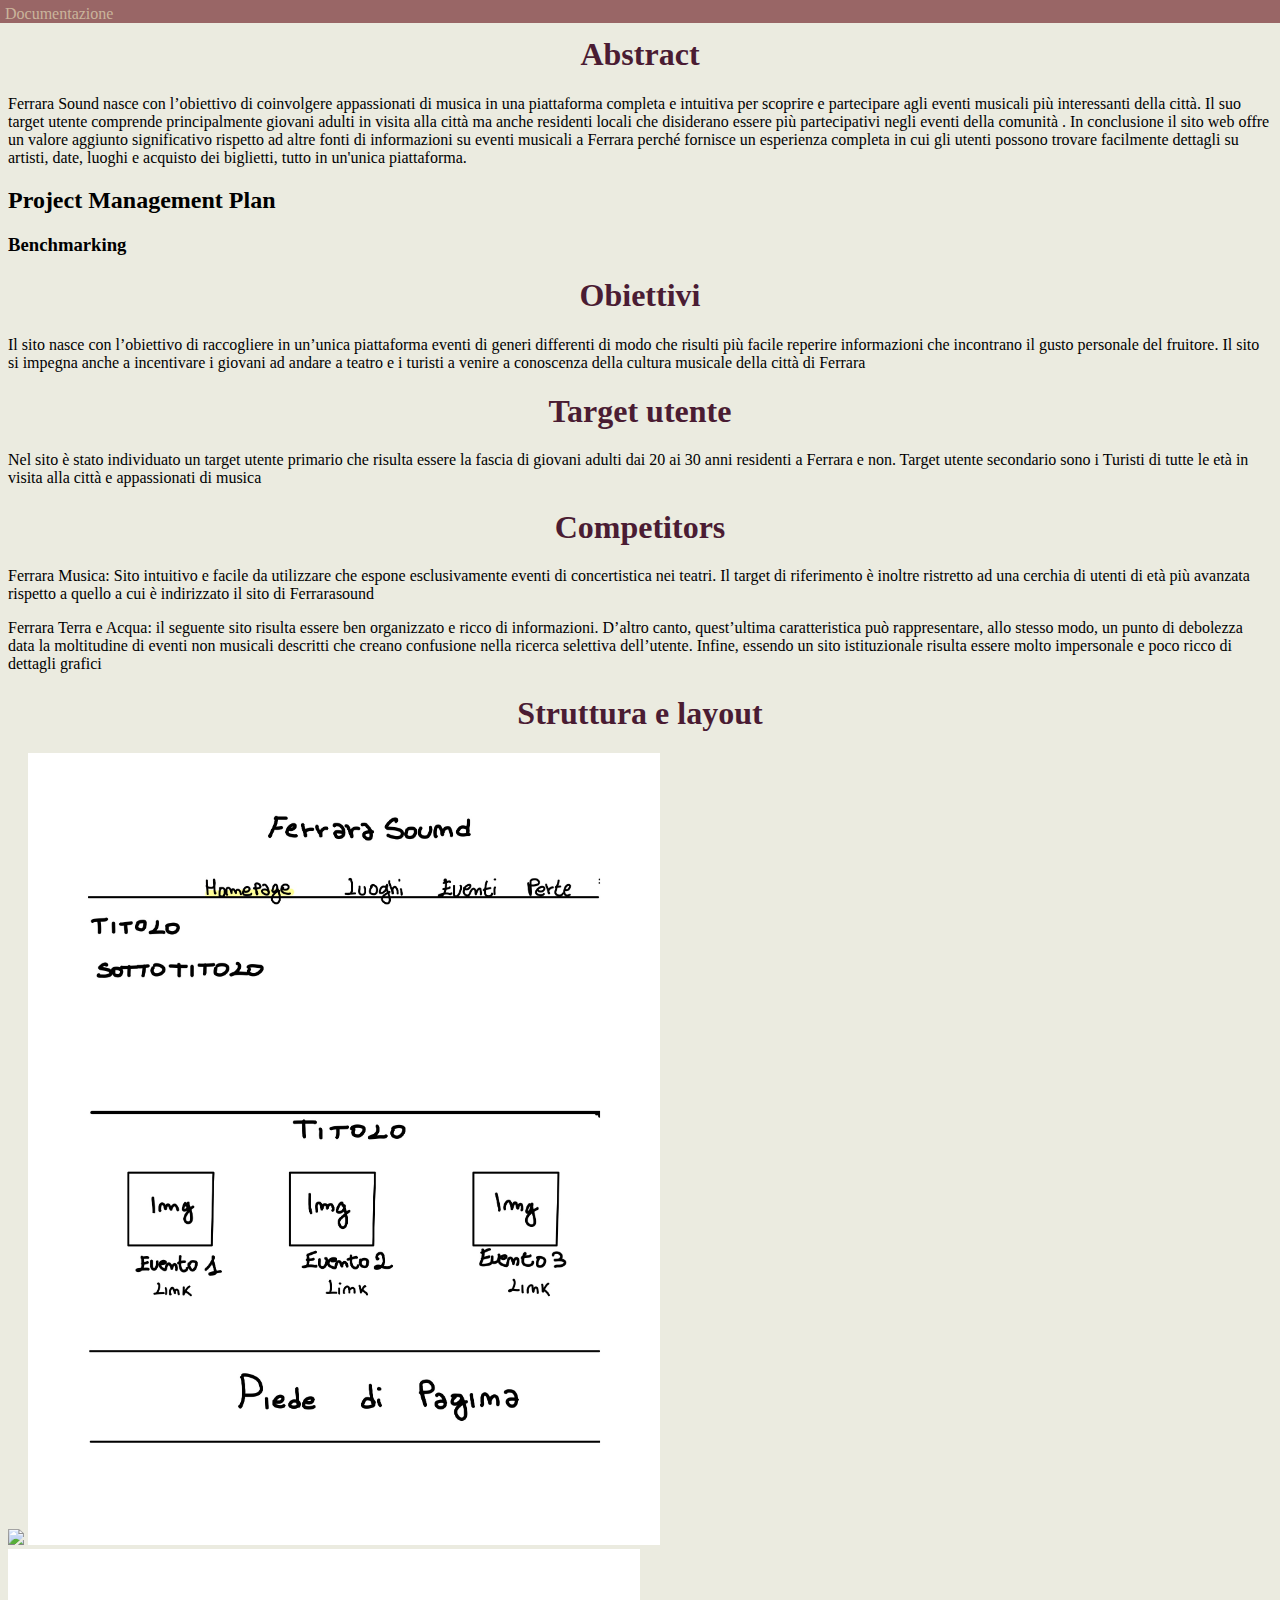
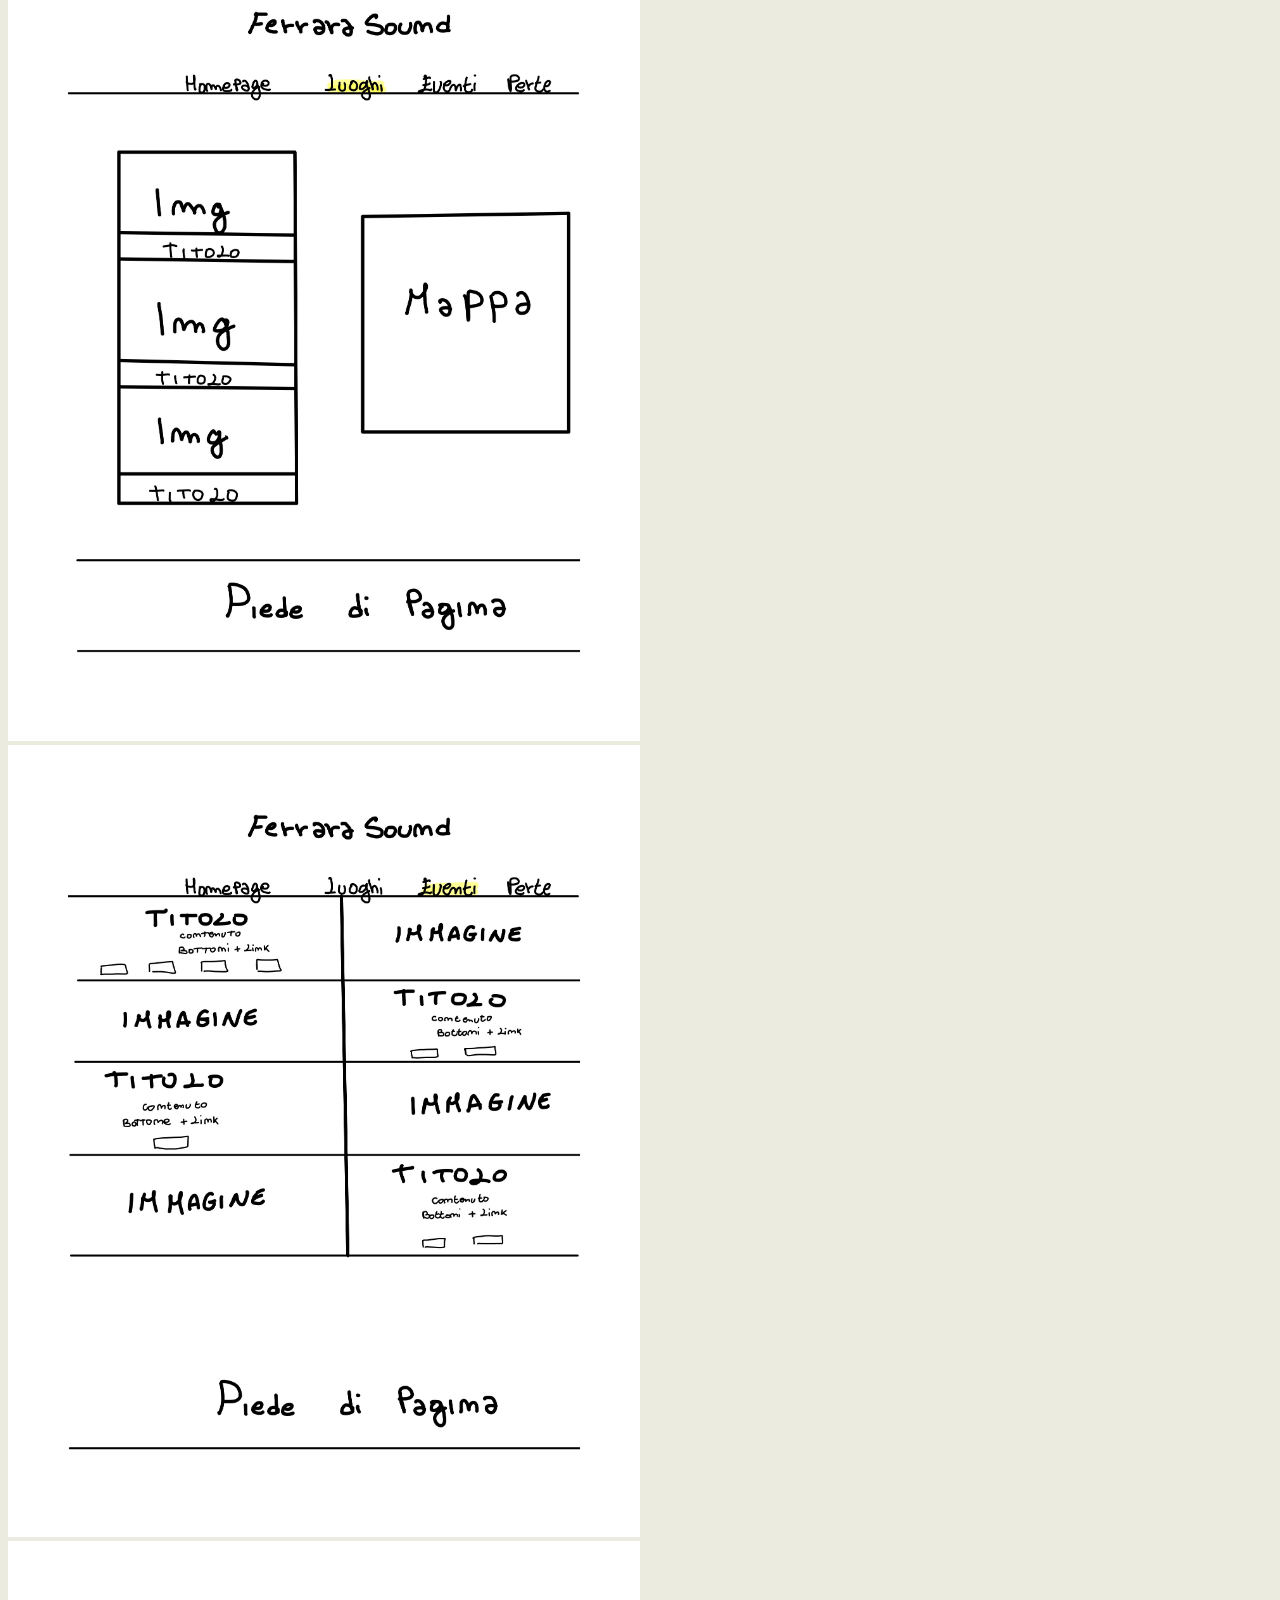
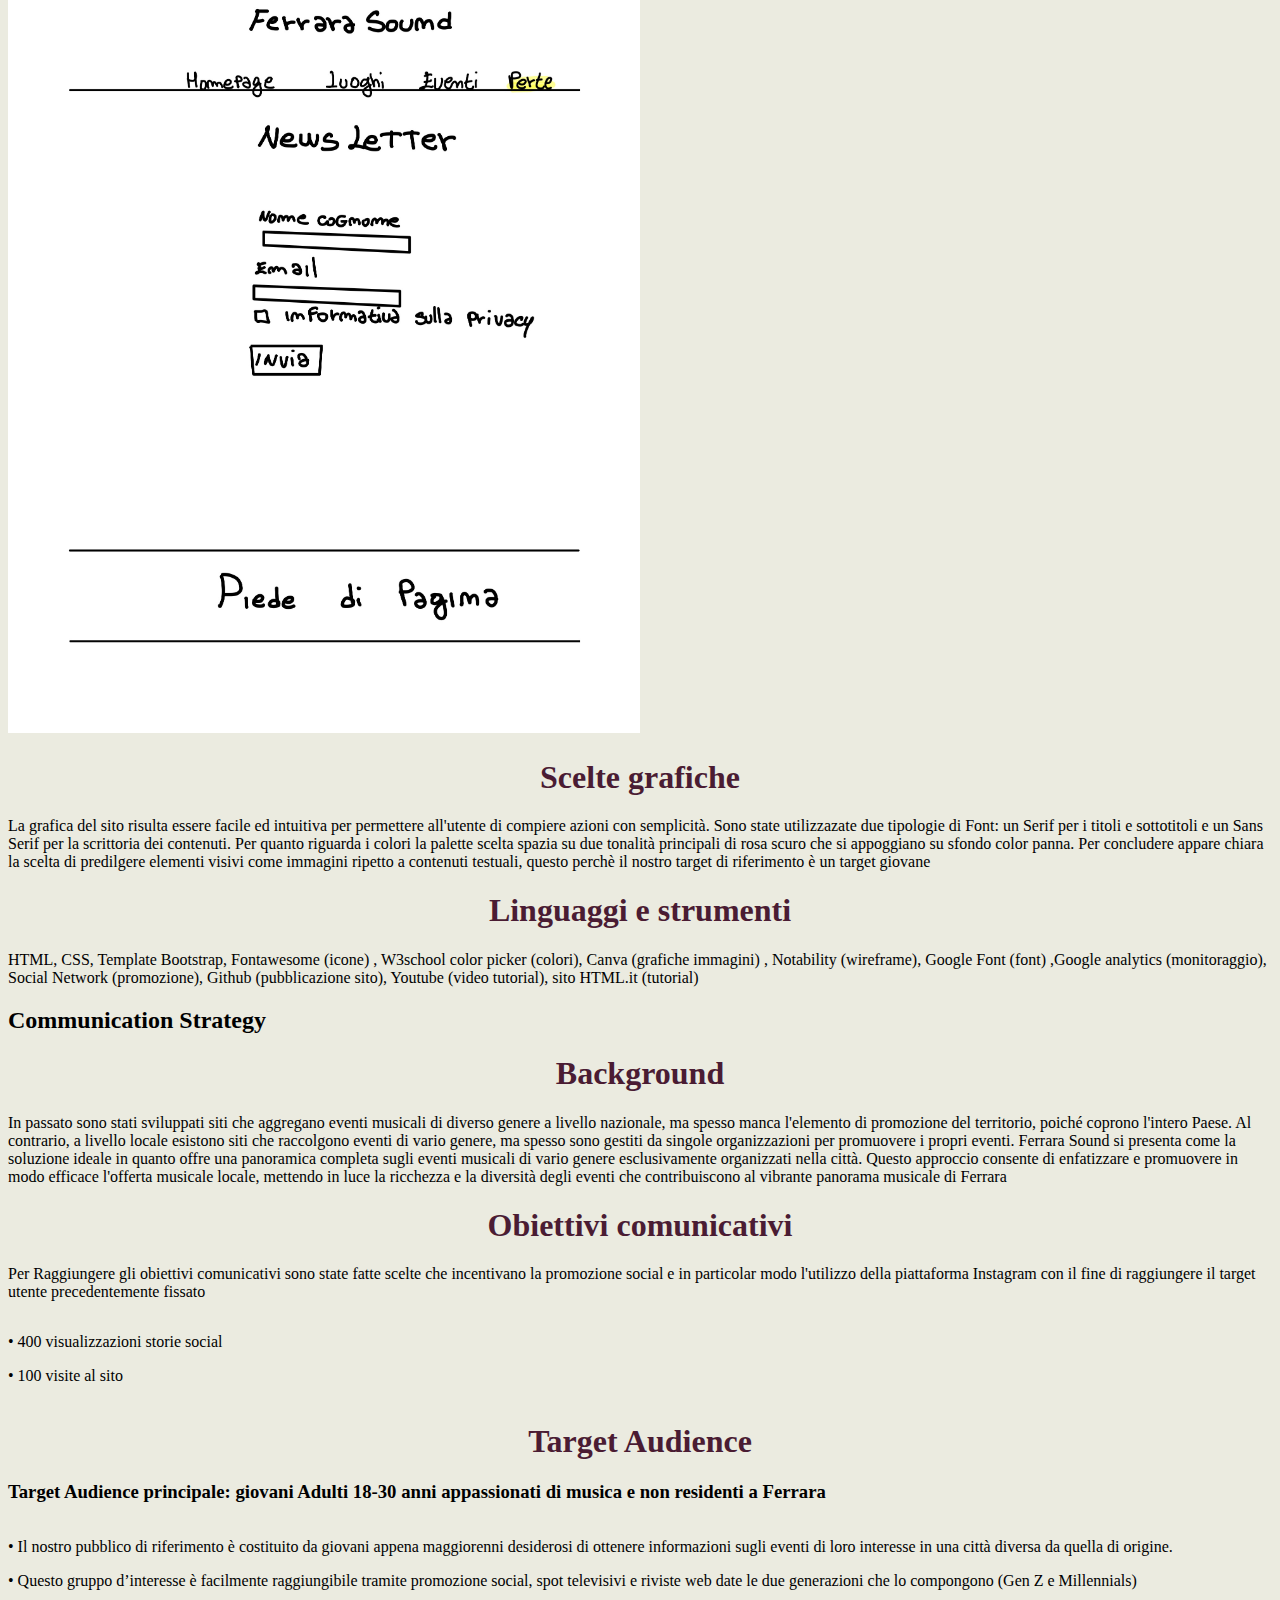
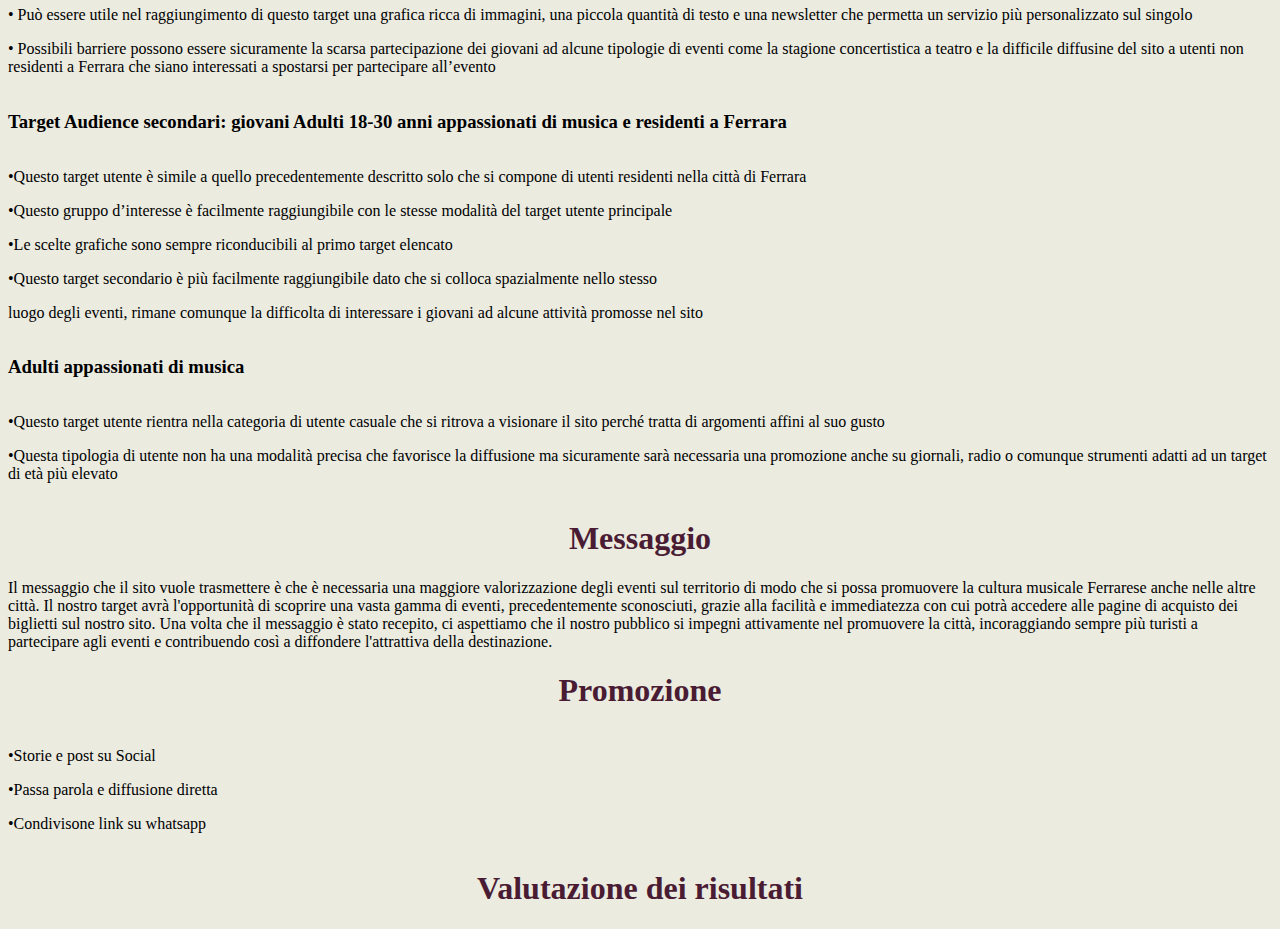
==== documentazione.html @ df45d8b2 "Add files via upload" ====
<!DOCTYPE html>
<!DOCTYPE html>
<html>
<head>
	<meta charset="utf-8">
	<meta name="viewport" content="width=device-width, initial-scale=1">
	<link rel="stylesheet" type="text/css" href="css/style.css">
	<title>Documentazione</title>
</head>
<body>
	<header> Documentazione</header>
	<section>
		<h1>Abstract</h1>
		<p>Ferrara Sound nasce con l’obiettivo di coinvolgere appassionati di musica in una piattaforma completa e intuitiva per scoprire e partecipare agli eventi musicali più interessanti della città.
Il suo target utente comprende principalmente giovani adulti in visita alla città ma anche residenti locali che disiderano essere più partecipativi negli eventi della comunità .
In conclusione il sito web offre un valore aggiunto significativo rispetto ad altre fonti di informazioni su eventi musicali a Ferrara perché fornisce un esperienza completa in cui gli utenti possono trovare facilmente dettagli su artisti, date, luoghi e acquisto dei biglietti, tutto in un'unica piattaforma.
</p>
	</section>
	<section>
		<h2>Project Management Plan</h2>
		<h3>Benchmarking</h3>
		<h1>Obiettivi</h1>
		<p>
Il sito nasce con l’obiettivo di raccogliere in un’unica piattaforma eventi di generi differenti di modo che risulti più facile reperire informazioni che incontrano il gusto personale del fruitore. Il sito si impegna anche a incentivare i giovani ad andare a teatro e i turisti a venire a conoscenza della cultura musicale della città di Ferrara </p>
<h1>Target utente </h1>
<p>Nel sito è stato individuato un target utente primario che risulta essere la fascia di giovani adulti dai 20 ai 30 anni residenti a Ferrara e non. 
Target utente secondario sono i Turisti di tutte le età in visita alla città e appassionati di musica </p>
<h1>Competitors </h1>
<p>Ferrara Musica: Sito intuitivo e facile da utilizzare che espone esclusivamente eventi di concertistica nei teatri. Il target di riferimento è inoltre  ristretto ad una cerchia di utenti di età più avanzata rispetto a quello a cui è indirizzato il sito di Ferrarasound </p>
<p>Ferrara Terra e Acqua: il seguente sito risulta essere ben organizzato e ricco di informazioni. D’altro canto, quest’ultima caratteristica può rappresentare, allo stesso modo, un punto di debolezza data la moltitudine di eventi non musicali descritti che creano confusione nella ricerca selettiva dell’utente. Infine, essendo un sito istituzionale risulta essere molto impersonale e poco ricco di dettagli grafici </p>
<h1>Struttura e layout</h1>
<img src="images/schema.png">
<img  class="interfaccia" src="images/interfaccia1.jpg">
<img  class="interfaccia" src="images/interfaccia2.jpg">
<img  class="interfaccia" src="images/interfaccia3.jpg">
<img  class="interfaccia" src="images/interfaccia4.jpg">
<h1>Scelte grafiche</h1>
<p>La grafica del sito risulta essere facile ed intuitiva per permettere all'utente di compiere azioni con semplicità.
Sono state utilizzazate due tipologie di Font: un Serif per i titoli e sottotitoli e un Sans Serif per la scrittoria dei contenuti.
Per quanto riguarda i colori la palette scelta spazia su due tonalità principali di rosa scuro che si appoggiano su sfondo color panna.
Per concludere appare chiara la scelta di predilgere elementi visivi come immagini ripetto a contenuti testuali, questo perchè il nostro target di riferimento è un target giovane </p>
<h1>Linguaggi e strumenti </h1>
<p>HTML, CSS, Template Bootstrap, Fontawesome (icone) , W3school color picker (colori), Canva (grafiche immagini) , Notability     (wireframe), Google Font (font) ,Google analytics (monitoraggio), Social Network (promozione), Github (pubblicazione sito), Youtube (video tutorial), sito HTML.it (tutorial)
</p>
	</section>
<h2>Communication Strategy</h2>
<h1>Background</h1>
<p>In passato sono stati sviluppati siti che aggregano eventi musicali di diverso genere a livello nazionale, ma spesso manca l'elemento di promozione del territorio, poiché coprono l'intero Paese. Al contrario, a livello locale esistono siti che raccolgono eventi di vario genere, ma spesso sono gestiti da singole organizzazioni per promuovere i propri eventi.

Ferrara Sound si presenta come la soluzione ideale in quanto offre una panoramica completa sugli eventi musicali di vario genere esclusivamente organizzati nella città. Questo approccio consente di enfatizzare e promuovere in modo efficace l'offerta musicale locale, mettendo in luce la ricchezza e la diversità degli eventi che contribuiscono al vibrante panorama musicale di Ferrara</p>
<h1>Obiettivi comunicativi</h1>
<p>Per Raggiungere gli obiettivi comunicativi sono state fatte scelte che incentivano la promozione social e in particolar modo l'utilizzo della piattaforma Instagram con il fine di raggiungere il target utente precedentemente fissato</p>
<div class="doc">
<p>
	•	400 visualizzazioni storie social </p>
<p>	•	100 visite al sito
</p>
</div>
<h1>Target Audience</h1>

<h3>Target Audience principale: giovani Adulti 18-30 anni appassionati di musica e non residenti a Ferrara </h3>
<div class="doc">
<p>•	Il nostro pubblico di riferimento è costituito da giovani appena maggiorenni desiderosi di ottenere informazioni sugli eventi di loro interesse in una città diversa da quella di origine.</p>
<p>•	Questo gruppo d’interesse è facilmente raggiungibile tramite promozione social, spot televisivi e riviste web date le due generazioni che lo compongono (Gen Z e Millennials)</p>
<p>•	Può essere utile nel raggiungimento di questo target una grafica ricca di immagini, una piccola quantità di testo e una newsletter che permetta un servizio più personalizzato sul singolo</p>
<p>•	Possibili barriere possono essere sicuramente la scarsa partecipazione dei giovani ad alcune tipologie di eventi come la stagione concertistica a teatro e la difficile diffusine del sito a utenti non residenti a Ferrara che siano interessati a spostarsi per partecipare all’evento
</p>
</div>
<h3>Target Audience secondari: giovani Adulti 18-30 anni appassionati di musica e residenti a Ferrara </h3>
<div class="doc">
<p>•Questo target utente è simile a quello precedentemente descritto solo che si compone di utenti residenti nella città di Ferrara</p>
<p>•Questo gruppo d’interesse è facilmente raggiungibile con le stesse modalità del target utente principale</p>
<p>•Le scelte grafiche sono sempre riconducibili al primo target elencato</p>
<p>•Questo target secondario è più facilmente raggiungibile dato che si colloca spazialmente nello stesso</p> luogo degli eventi, rimane comunque la difficolta di interessare i giovani ad alcune attività promosse nel sito
</p>
</div>
<h3>Adulti appassionati di musica</h3>
	<div class="doc">
<p>•Questo target utente rientra nella categoria di utente casuale che si ritrova a visionare il sito perché tratta di argomenti affini al suo gusto</p>
<p>•Questa tipologia di utente non ha una modalità precisa che favorisce la diffusione ma sicuramente sarà necessaria una promozione anche su giornali, radio o comunque strumenti adatti ad un target di età più elevato</p>
</div>
<h1>Messaggio</h1>
<p>Il messaggio che il sito vuole trasmettere è che è necessaria una maggiore valorizzazione degli eventi sul territorio di modo che si possa promuovere la cultura musicale Ferrarese anche nelle altre città.
Il nostro target avrà l'opportunità di scoprire una vasta gamma di eventi, precedentemente sconosciuti, grazie alla facilità e immediatezza con cui potrà accedere alle pagine di acquisto dei biglietti sul nostro sito.
Una volta che il messaggio è stato recepito, ci aspettiamo che il nostro pubblico si impegni attivamente nel promuovere la città, incoraggiando sempre più turisti a partecipare agli eventi e contribuendo così a diffondere l'attrattiva della destinazione.
 </p>
 <h1>Promozione</h1>
 <div class="doc">
 	<p>•Storie e post su Social </p>
 	<p>•Passa parola e diffusione diretta</p>
 	<p>•Condivisone link su whatsapp</p>
 </div>
 <h1> Valutazione dei risultati</h1>

</body>
</html>
---- css/style.css ----
/*immagine e testo "homepage"*/

#mainsection {

  width: 90%;

  height: 500px;

  padding: 50px 5%;

  background-image: url("../images/castello.jpg");

  background-size: cover;

  background-position: center;

  background-repeat: no-repeat;

}
#maintitle {

  font-size: 60px;

  text-align: left; color:  #ebebe0;

}

#maindescription { color:#ebebe0 ;
  font-family: 'Kalnia', serif;
  
  font-size: 30px;

  text-align: left;

  margin-top: 20px;

}

#nextevents {

  text-align: center;

  margin-top: 70px;
  margin-bottom: 0px;
  font-family: 'Kalnia', serif;
  color:   #4a1c33;
  font-size: 40px;

}



.container {

       margin: 25px auto;

      width: 50%;

      text-align: center;}



.box{ margin-top: black; }


   

    /*card prossimi eventi*/

.card {display: inline-block; 

  text-align: center;

    padding-left: 60px;

    position: relative; left: 100px; top: 100px;}



.card-title{font-family: 'Kalnia', serif; color:   #4a1c33; font-size: 20px}

.card-text{ font-family: 'Oswald', sans-serif; color:   #4a1c33; font-size: 15px }



.event {position: absolute; left: 600px; top: 50px}


/*barra delle pagine*/
li.active a {color:   #4a1c33; font-family: 'Kalnia', serif;}

nav ul li a { color:  #4a1c33; font-family: 'Kalnia', serif;}



h1{text-align: center; font-family: 'Kalnia', serif; color:  #4a1c33;}



font {position: absolute;left: 500px;bottom: -200px;font-family: 'Kalnia', serif; color:  #4a1c33;}





body {background-size: cover}



header { color: #cab49b;

background-color:   #996666;

padding: 5px 5px 0px 5px;

margin: -8px}





nav {text-align: center;}

body{ background-color: #ebebe0}





nav ul li {display: inline-block; padding: 20px}

.active { color:#D4C2AD ; background-color: #ebebe0;} 


/*footer*/
footer { background-color:#996666 ; }



.footer-info{

  color:#4a1c33 ;

  font-family: 'Kalnia', serif;

  background-color:#996666;

  height: 150px;

  bottom: 0;

  left: 0;

  width: 100%;

  display: flex;

  flex-direction: column;

  justify-content: center;

  align-items: center;

  position: relative;

}



/*pagina "i luoghi"*/

#mainluoghi { display: flex; flex-direction: row; justify-content: space-between;}

#luoghileft { width: 29%; }

#luoghiright { width: 69%; }

#luoghiright img { width: 100%; }

.luoghicard { width: 100%; height: 275px; background-color: red; background-size: cover}

.luoghicardtitle { background-color: rgba(255, 255, 255, 0.7); position: relative; top: 230px; height: 25px; 
    left: 0; color:  #4a1c33; font-family: 'Kalnia', serif; font-weight: bold; padding: 10px; font-size: 20px}

.contatti {position: absolute;left: 595px;top: -18px}

.icone{position: absolute;bottom: -50}

.pagina {position: relative;bottom: -50px; left: -40px}

.title {text-align: left !important}

/*istruzioni su diversi dispositivi*/

@media only screen and (max-width: 900px) {

    #mainluoghi { flex-direction: column; }

    #luoghileft { width: 100%; }

    #luoghiright { width: 100%; }

    .luoghicard { height: 200px; }

    .luoghicardtitle { top: 155px; }

}

@media only screen and (max-width: 1200px) and (min-width: 900px) {

    #luoghileft { width: 49%; }

    #luoghiright { width: 49%; }

}




/*pagina "luoghi"*/

.main{position: relative; right: 300px}

.image1 {

      width: 50%; /* Assicura che l'immagine occupi il 100% della larghezza del contenitore */

      height: auto; /* Fa sì che l'altezza si adatti proporzionalmente alla larghezza */

      display: block; /* Rimuove eventuali spazi vuoti sotto l'immagine */

    }

.text1 {

      position: absolute; /* Posizionamento assoluto rispetto al contenitore principale */

      bottom: 0; /* Posiziona il testo alla parte inferiore del contenitore */

      left: 0; /* Allineamento a sinistra */

      padding: 10px; /* Aggiunge del padding per migliorare la leggibilità */

      background-color: rgba(255, 255, 255, 0.7); /* Sfondo semitrasparente per il testo */

      width: 50%; /* Il testo occupa l'intera larghezza del contenitore */

      box-sizing: border-box; /* Il padding è incluso nella larghezza totale */

   color:   #4a1c33;

 font-family: 'Oswald', sans-serif;}



 .mappa{position: absolute; top: 200px; left: 200px}

.mappa{ max-width: 60%;

      margin: 40px 20%;

      }

.titolo{position: absolute; bottom: 370px; left: 600px}



/*pagina per te*/

.news{display: flex; width: 100%; justify-content: center;}

.news input { margin-bottom: 10px; }

#perte{ display: flex; flex-direction: column; width: 90%; margin: auto;}

#news2{ width: 100%; max-width: 400px; display: flex; flex-direction: column; }

.nobuttonstyle { border: none; }

/*documentazione*/

.interfaccia{width: 50%;}



/* eventi*/

.eventcontainer{ display:flex; flex-direction:row; margin: 0px auto; 

width:90% ; height: 350px; max-height: 350px; border: solid 2px black;}

.reverse { flex-direction:row-reverse; }

.eventcontent{ width:calc(50% - 20px) ; text-align: center;

display: flex; flex-direction: column; 

align-items: center; margin: auto ; padding: 10px}

.eventimage{ width:50% ; height: 100%;}

.eventimage img{ width: 100%; height: 100%; object-fit: cover;}

#mainborder{margin-top: 50px;}

.eventbutton{display: inline-block;}

.eventbutton1  {text-decoration:none; background-color: #996666;

color:  #4a1c33; font-family: 'Kalnia', serif; padding: 5px 20px; 

border-radius: 5px; display: inline-block; margin-bottom: 10px}



.eventdescription { margin-bottom: 0px; margin-top: 0px; color:  #4a1c33;  font-family: 'Oswald', sans-serif }

.eventcontent h2 {margin-bottom: 10px; color:  #4a1c33; font-family: 'Kalnia', serif}

.eventcard{ color:  #4a1c33; font-family: 'Kalnia', serif; font-size:20px }
 
 /*dispositivi*/

@media only screen and (max-width: 768px) {

    .eventcontent{ width: calc(100% - 20px); }

    .eventimage{width: 100%; height: 175px}

    .eventcontainer{ flex-direction:column-reverse;height: fit-content;

     max-height: none; margin: 20px auto}

}

.doc{ display:inline-block; }
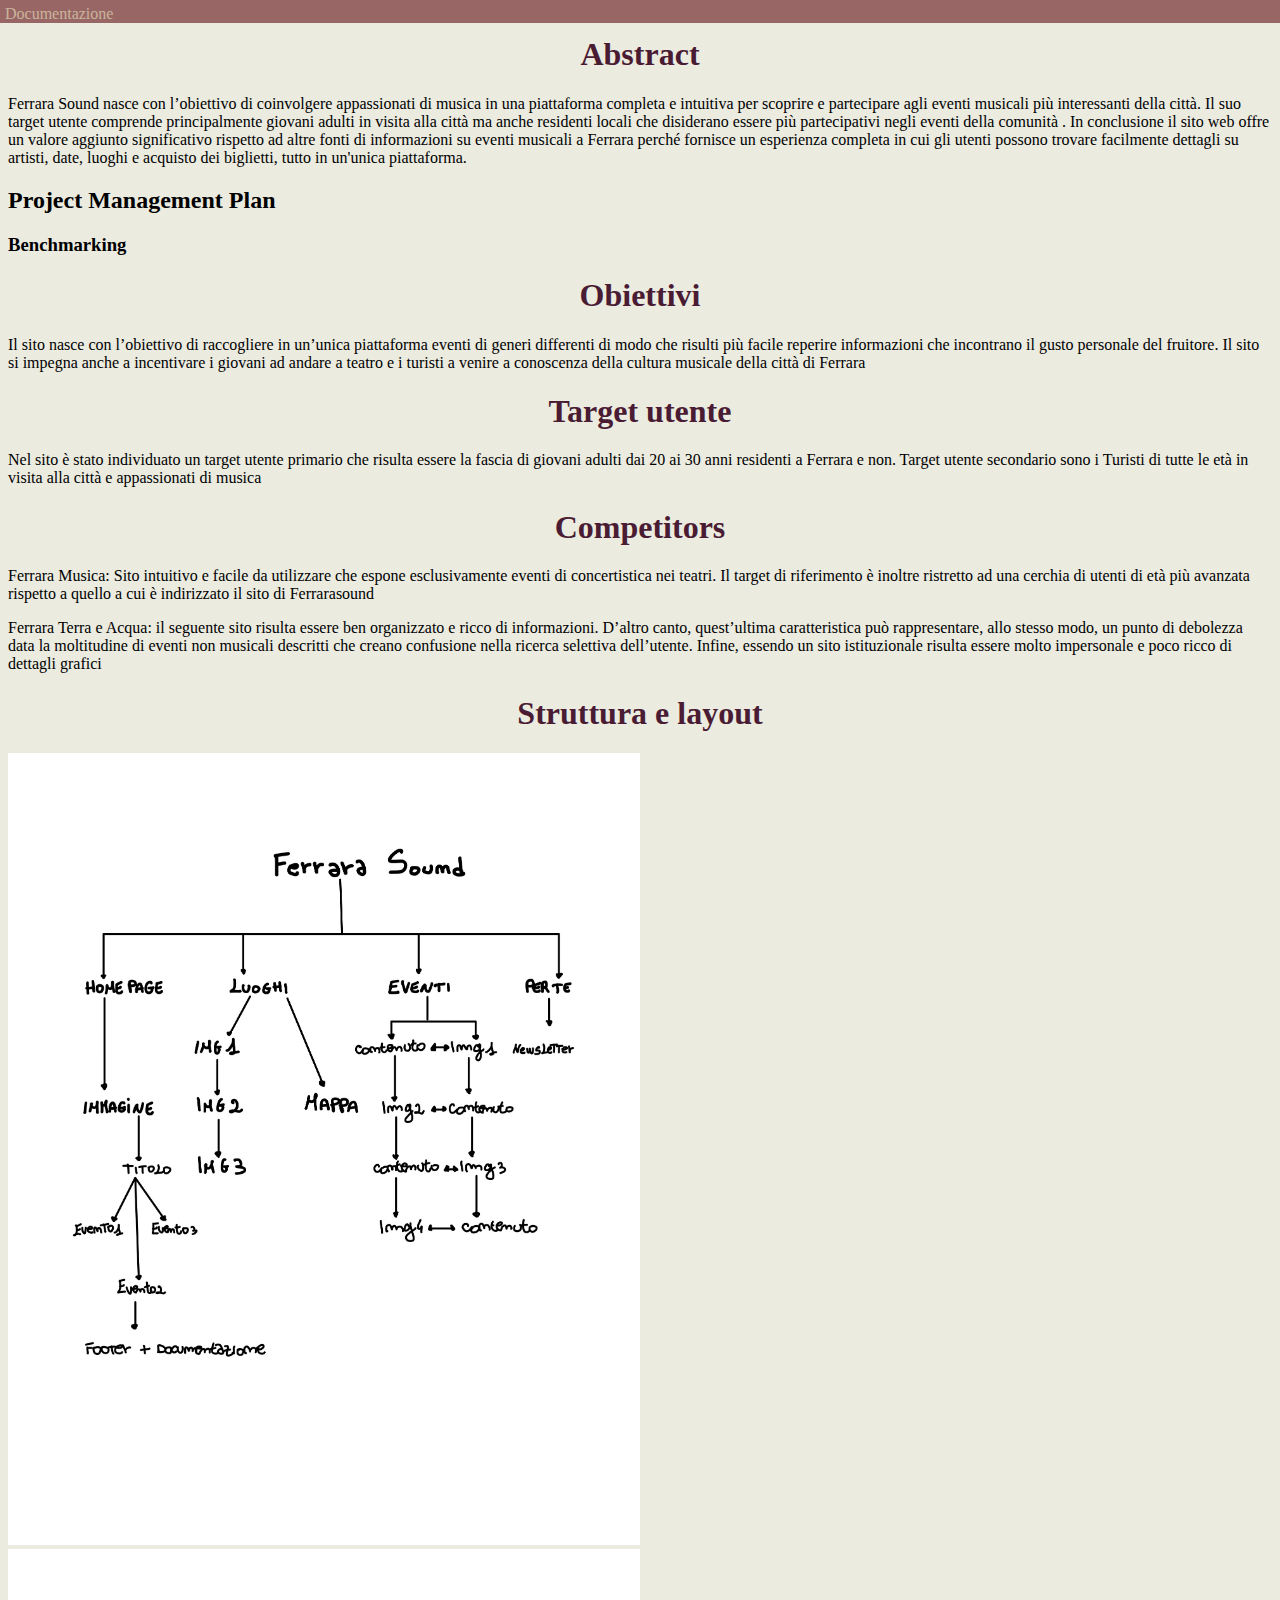
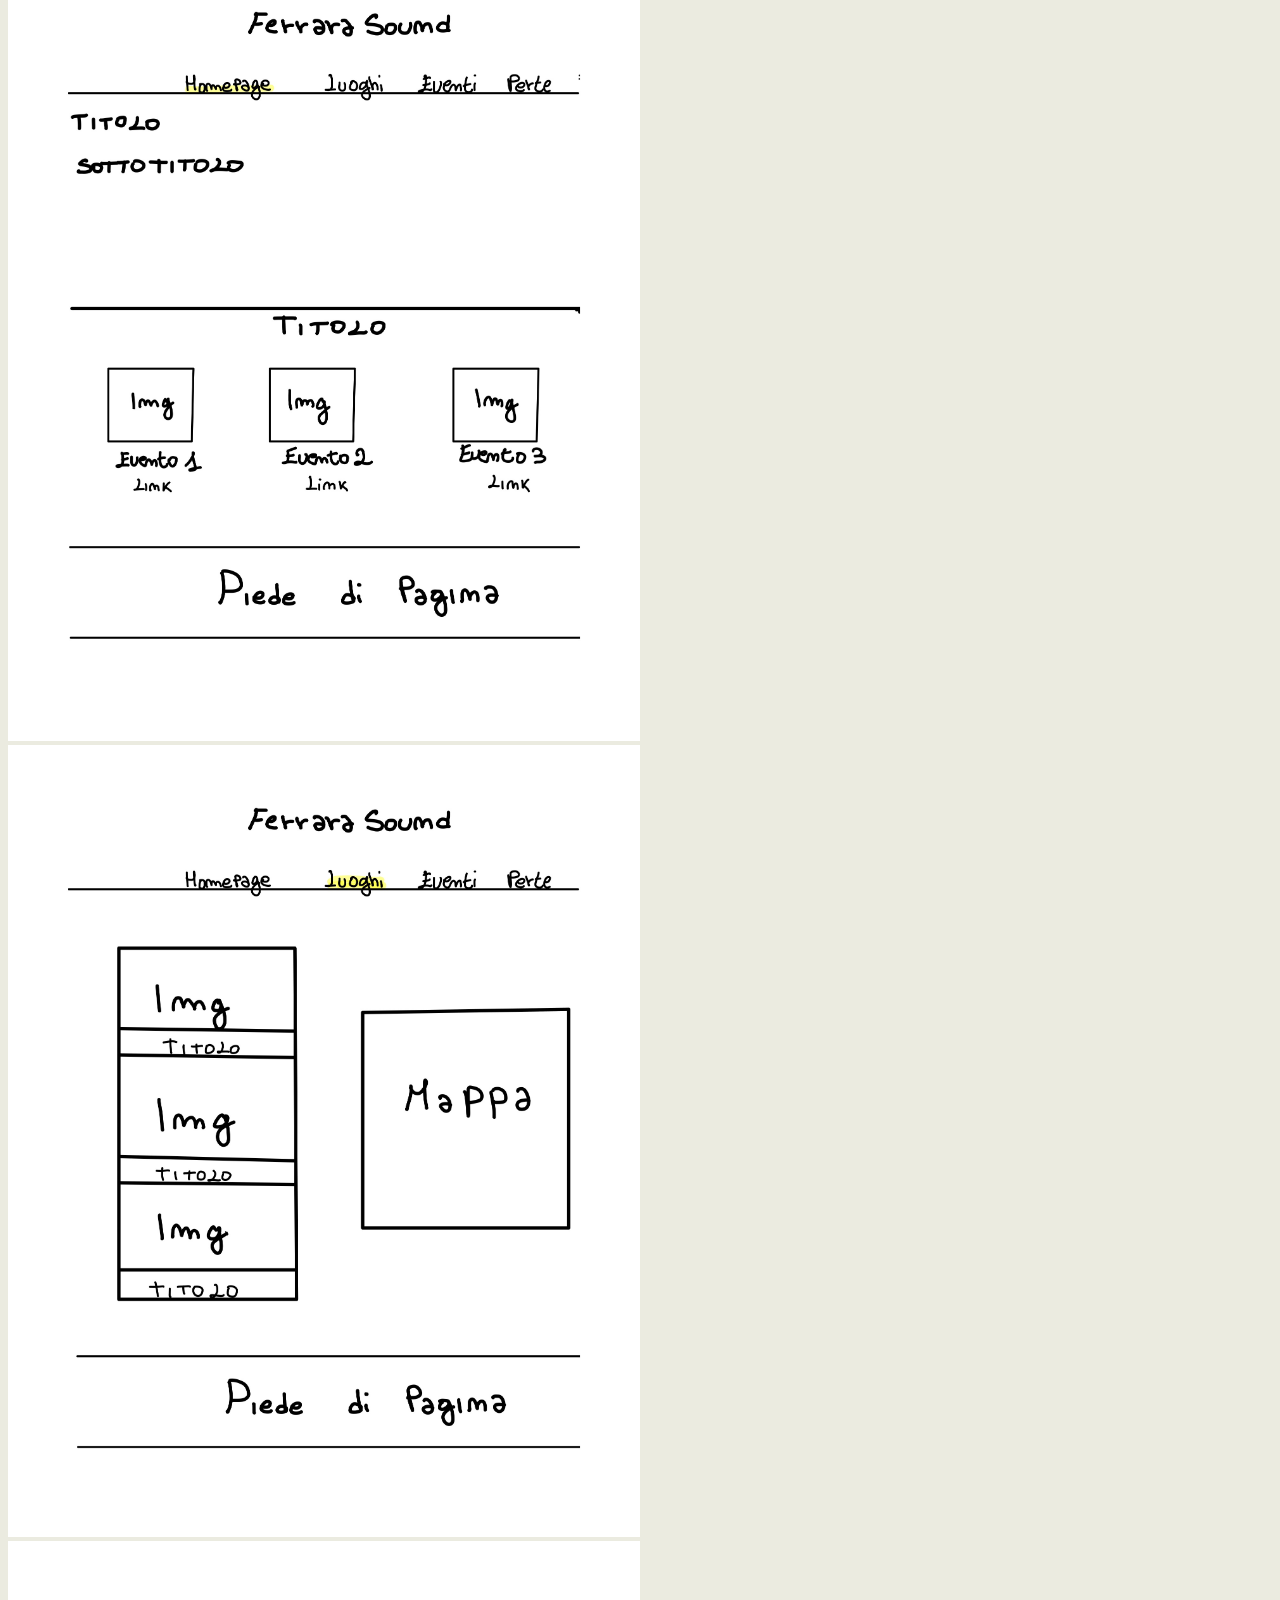
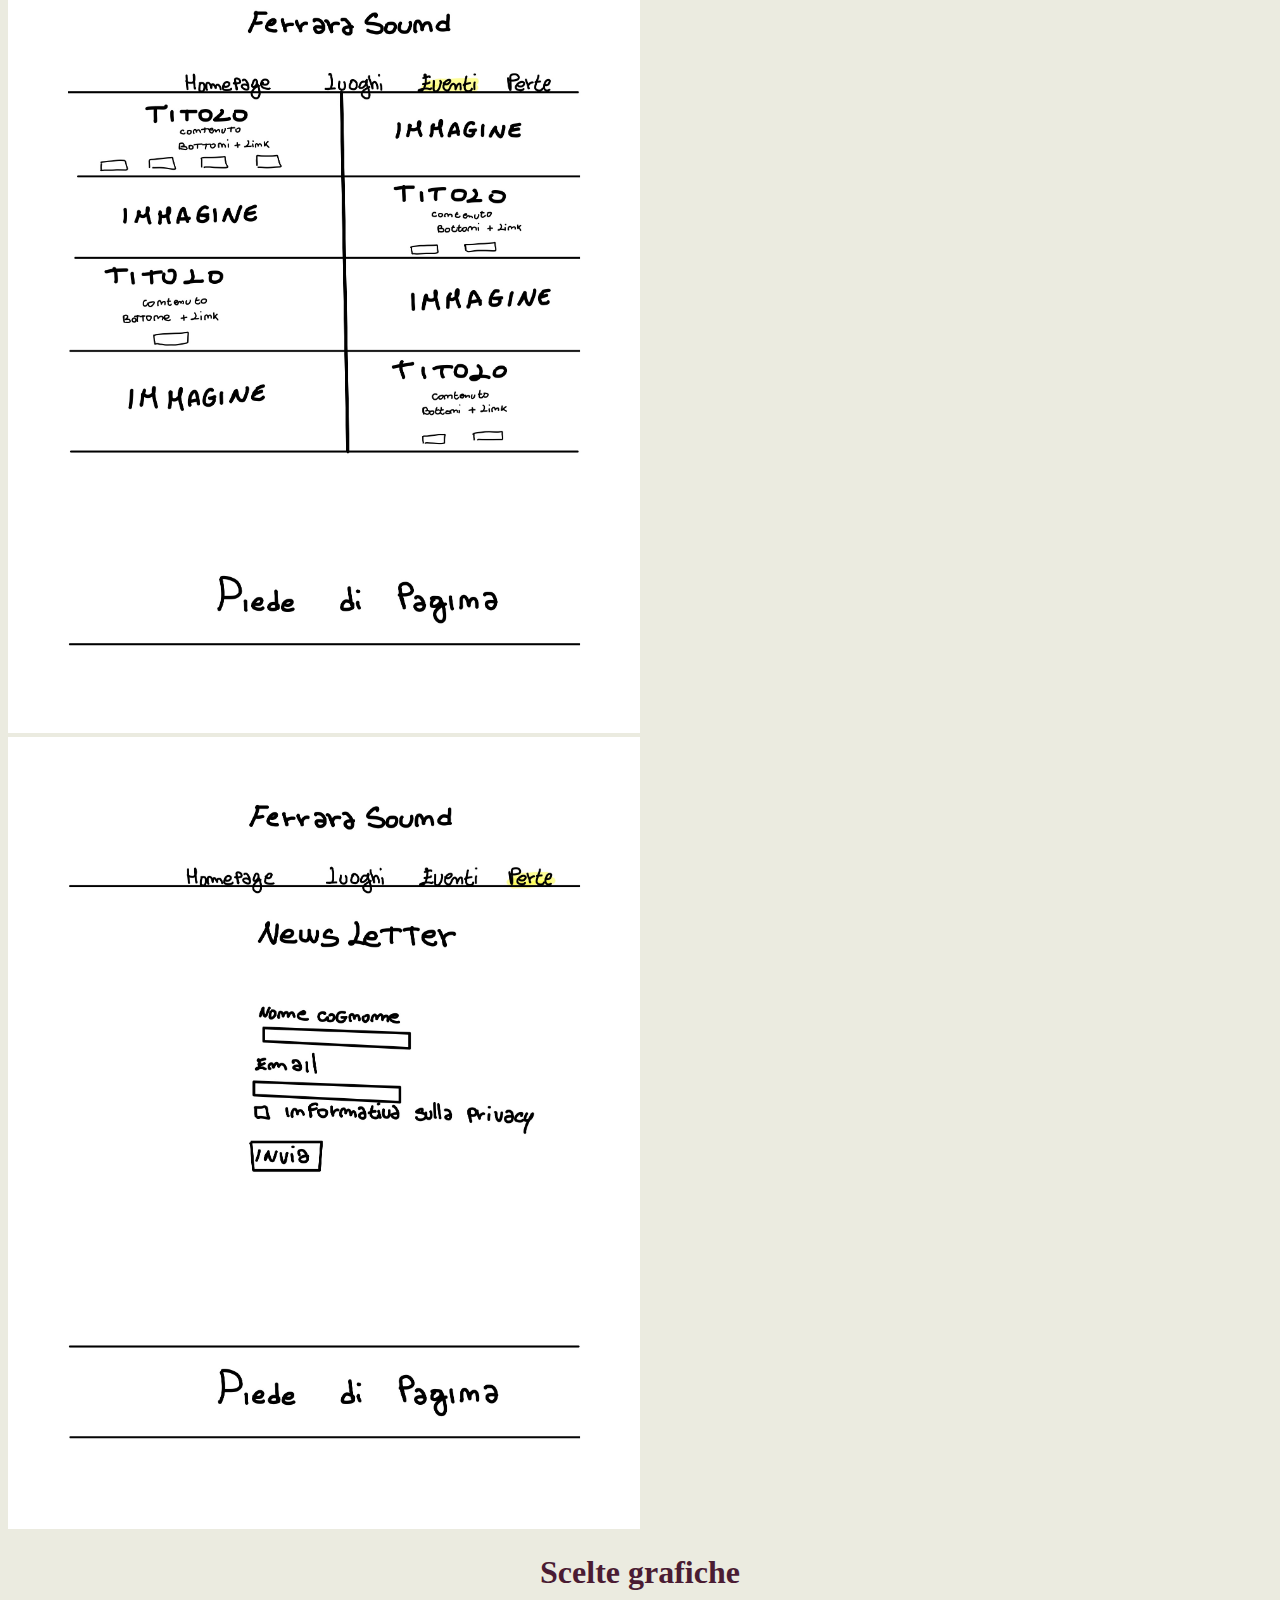
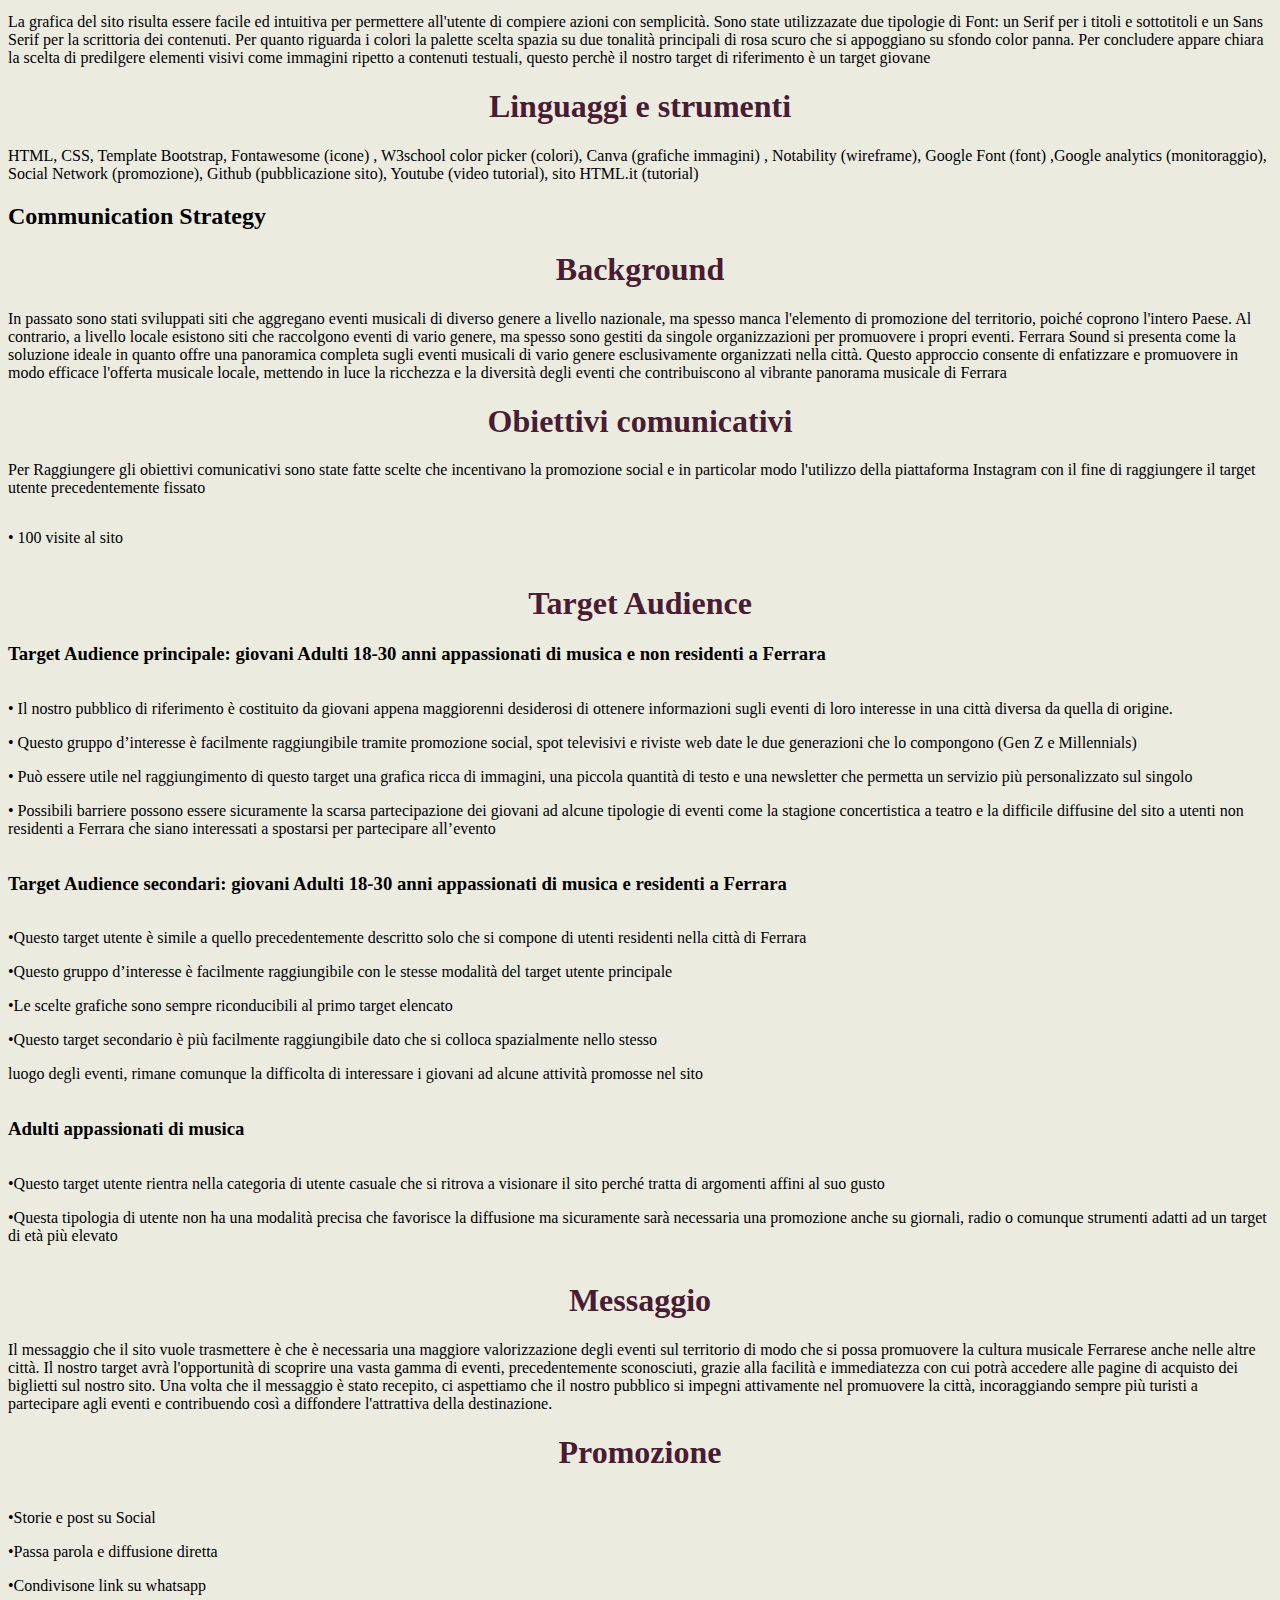
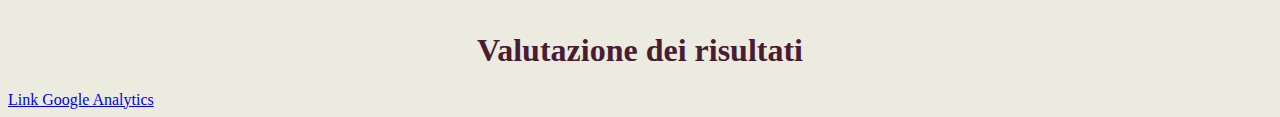
==== commit 2b499855: "Add files via upload" ====
--- a/documentazione.html
+++ b/documentazione.html
@@ -2,6 +2,7 @@
 <!DOCTYPE html>
 <html>
 <head>
+	<link rel="icon" href="images/castello1.ico" type="image/x-icon">
 	<meta charset="utf-8">
 	<meta name="viewport" content="width=device-width, initial-scale=1">
 	<link rel="stylesheet" type="text/css" href="css/style.css">
@@ -29,7 +30,7 @@
 <p>Ferrara Musica: Sito intuitivo e facile da utilizzare che espone esclusivamente eventi di concertistica nei teatri. Il target di riferimento è inoltre  ristretto ad una cerchia di utenti di età più avanzata rispetto a quello a cui è indirizzato il sito di Ferrarasound </p>
 <p>Ferrara Terra e Acqua: il seguente sito risulta essere ben organizzato e ricco di informazioni. D’altro canto, quest’ultima caratteristica può rappresentare, allo stesso modo, un punto di debolezza data la moltitudine di eventi non musicali descritti che creano confusione nella ricerca selettiva dell’utente. Infine, essendo un sito istituzionale risulta essere molto impersonale e poco ricco di dettagli grafici </p>
 <h1>Struttura e layout</h1>
-<img src="images/schema.png">
+<img class="interfaccia"src="images/schema.jpg">
 <img  class="interfaccia" src="images/interfaccia1.jpg">
 <img  class="interfaccia" src="images/interfaccia2.jpg">
 <img  class="interfaccia" src="images/interfaccia3.jpg">
@@ -51,8 +52,6 @@
 <h1>Obiettivi comunicativi</h1>
 <p>Per Raggiungere gli obiettivi comunicativi sono state fatte scelte che incentivano la promozione social e in particolar modo l'utilizzo della piattaforma Instagram con il fine di raggiungere il target utente precedentemente fissato</p>
 <div class="doc">
-<p>
-	•	400 visualizzazioni storie social </p>
 <p>	•	100 visite al sito
 </p>
 </div>
@@ -91,6 +90,7 @@
  	<p>•Condivisone link su whatsapp</p>
  </div>
  <h1> Valutazione dei risultati</h1>
-
+<a href="https://analytics.google.com/analytics/web/?utm_source=marketingplatform.google.com&utm_medium=et&utm_campaign=marketingplatform.google.com%2Fabout%2Fanalytics%2F#/p421854237/reports/reportinghub?params=_u..nav%3Dmaui%26_r.0..activeTab%3D0">Link Google Analytics
+</a>
 </body>
 </html>--- a/css/style.css
+++ b/css/style.css
@@ -69,13 +69,13 @@
 
     /*card prossimi eventi*/
 
-.card {display: inline-block; 
-
-  text-align: center;
+.card {display: inline-block; margin-top: 30px; margin-left: 120px; text-align: center} 
+
+  /*text-align: center;
 
     padding-left: 60px;
 
-    position: relative; left: 100px; top: 100px;}
+    position: relative; left: 100px; top: 100px;}*/
 
 
 
